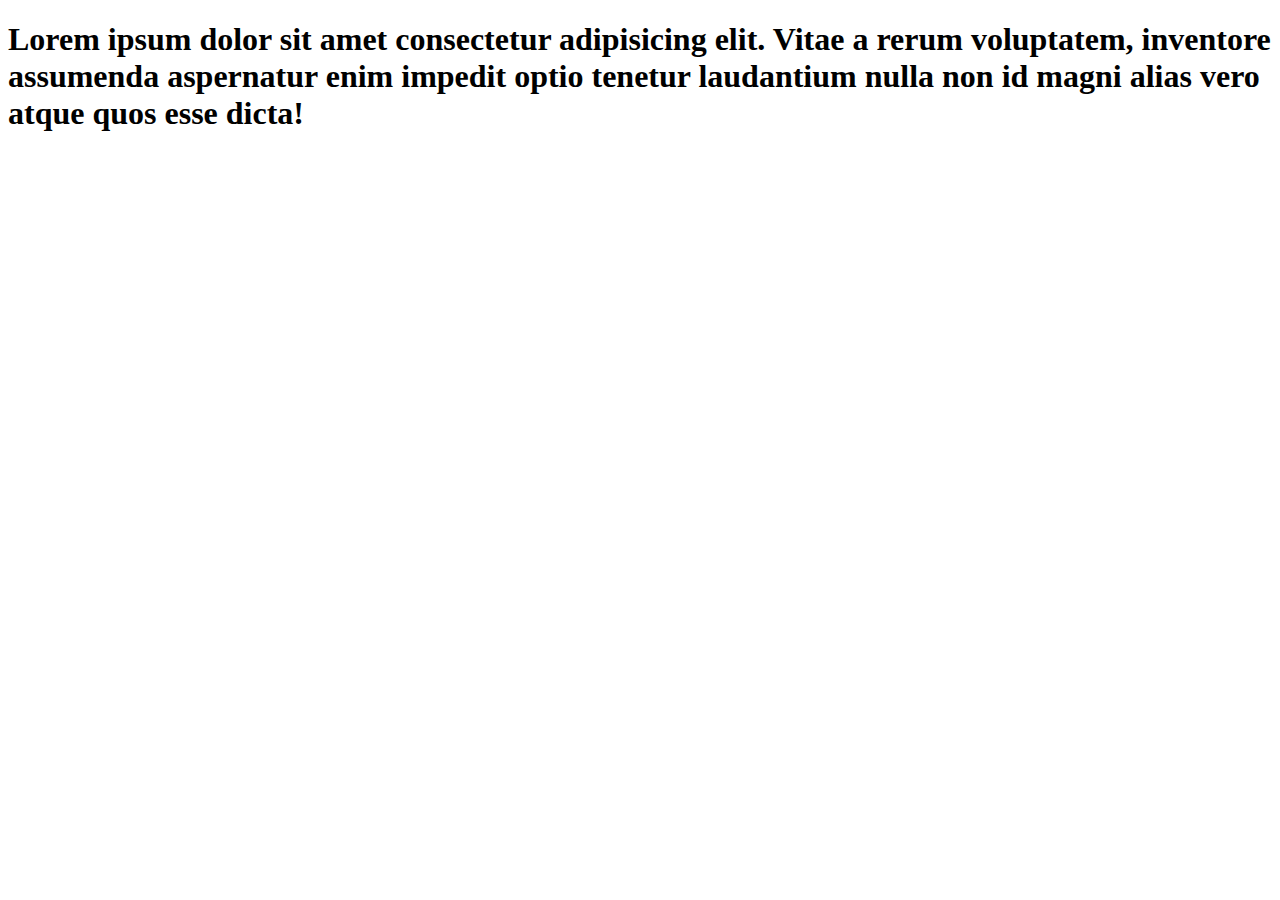
==== index.html @ 03691897 "exe2 -iniciando exercicio" ====
<!DOCTYPE html>
<html lang="pt-br">
<head>
    <meta charset="UTF-8">
    <meta name="viewport" content="width=device-width, initial-scale=1.0">
    <title>loja online</title>
    <link rel="stylesheet" href="/style.css">
</head>
<body>
    <h1>Lorem ipsum dolor sit amet consectetur adipisicing elit. Vitae a rerum voluptatem, inventore assumenda aspernatur enim impedit optio tenetur laudantium nulla non id magni alias vero atque quos esse dicta!</h1>
    
</body>
</html>
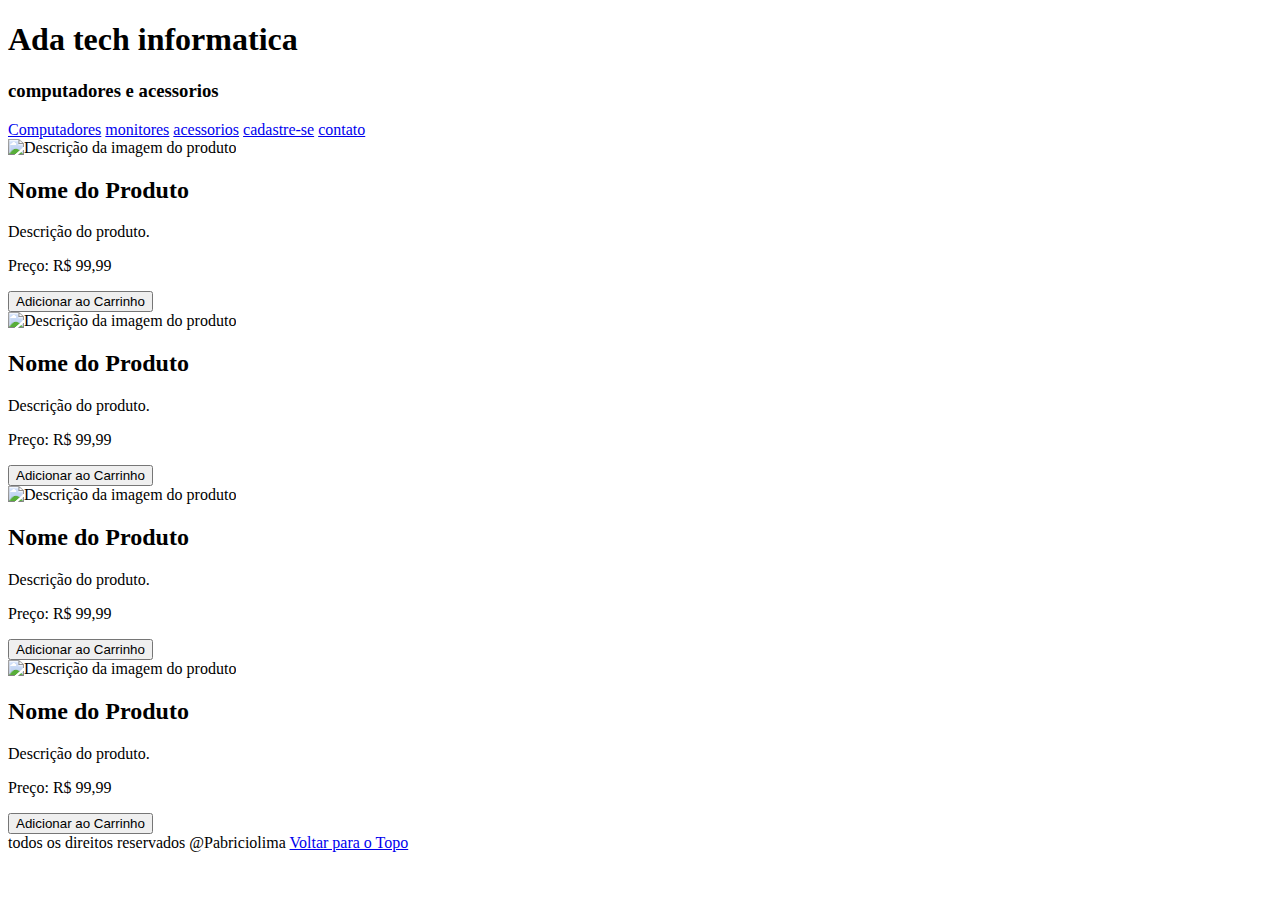
==== commit 262369f8: "adição do menu e lincagem das paginas a principal" ====
--- a/index.html
+++ b/index.html
@@ -7,7 +7,59 @@
     <link rel="stylesheet" href="/style.css">
 </head>
 <body>
-    <h1>Lorem ipsum dolor sit amet consectetur adipisicing elit. Vitae a rerum voluptatem, inventore assumenda aspernatur enim impedit optio tenetur laudantium nulla non id magni alias vero atque quos esse dicta!</h1>
+    <header>
+        <a id="topo" href="#topo"></a>
+         <!--<img src="###" alt="###" imagem da logo--> 
+    <h1>Ada tech informatica</h1>
+    <h3>computadores e acessorios</h3>
     
+    </header>
+    <nav>
+        <a href="computadores.html">Computadores</a>
+        <a href="monitores.html">monitores</a>
+        <a href="acessorios.html">acessorios</a>
+        <a href="cadastro.html">cadastre-se</a>
+        <a href="contato.html">contato</a>
+
+    </nav>
+    <div class="catalog-item">
+        <img src="caminho/para/imagem-do-produto.jpg" alt="Descrição da imagem do produto">
+        <h2>Nome do Produto</h2>
+        <p>Descrição do produto.</p>
+        <p>Preço: R$ 99,99</p>
+        <button>Adicionar ao Carrinho</button>
+      </div>
+      <div class="catalog-item">
+        <img src="caminho/para/imagem-do-produto.jpg" alt="Descrição da imagem do produto">
+        <h2>Nome do Produto</h2>
+        <p>Descrição do produto.</p>
+        <p>Preço: R$ 99,99</p>
+        <button>Adicionar ao Carrinho</button>
+      </div>
+      <div class="catalog-item">
+        <img src="caminho/para/imagem-do-produto.jpg" alt="Descrição da imagem do produto">
+        <h2>Nome do Produto</h2>
+        <p>Descrição do produto.</p>
+        <p>Preço: R$ 99,99</p>
+        <button>Adicionar ao Carrinho</button>
+      </div>
+      <div class="catalog-item">
+        <img src="caminho/para/imagem-do-produto.jpg" alt="Descrição da imagem do produto">
+        <h2>Nome do Produto</h2>
+        <p>Descrição do produto.</p>
+        <p>Preço: R$ 99,99</p>
+        <button>Adicionar ao Carrinho</button>
+      </div>
+   
+      <footer>
+        todos os direitos reservados @Pabriciolima
+
+            <a href="#topo">Voltar para o Topo</a>
+        
+      </footer>
+
+
+
+
 </body>
 </html>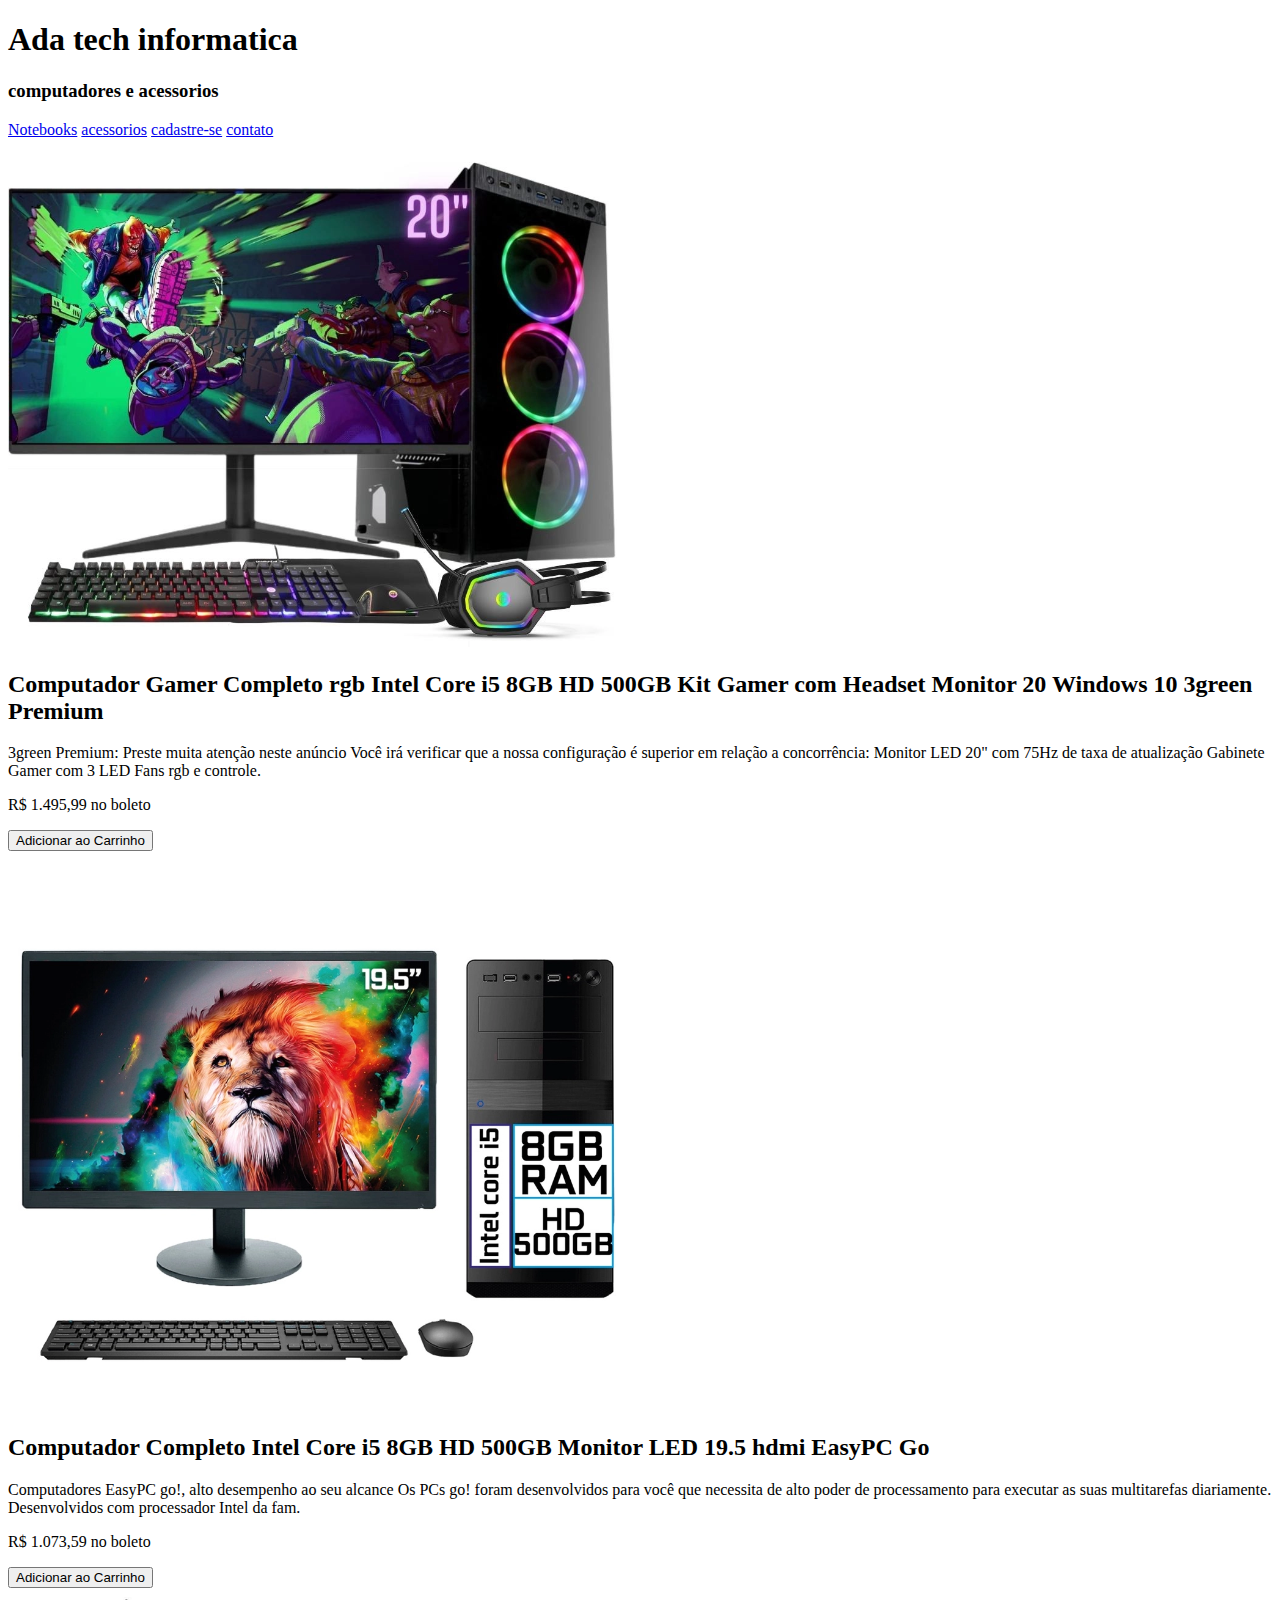
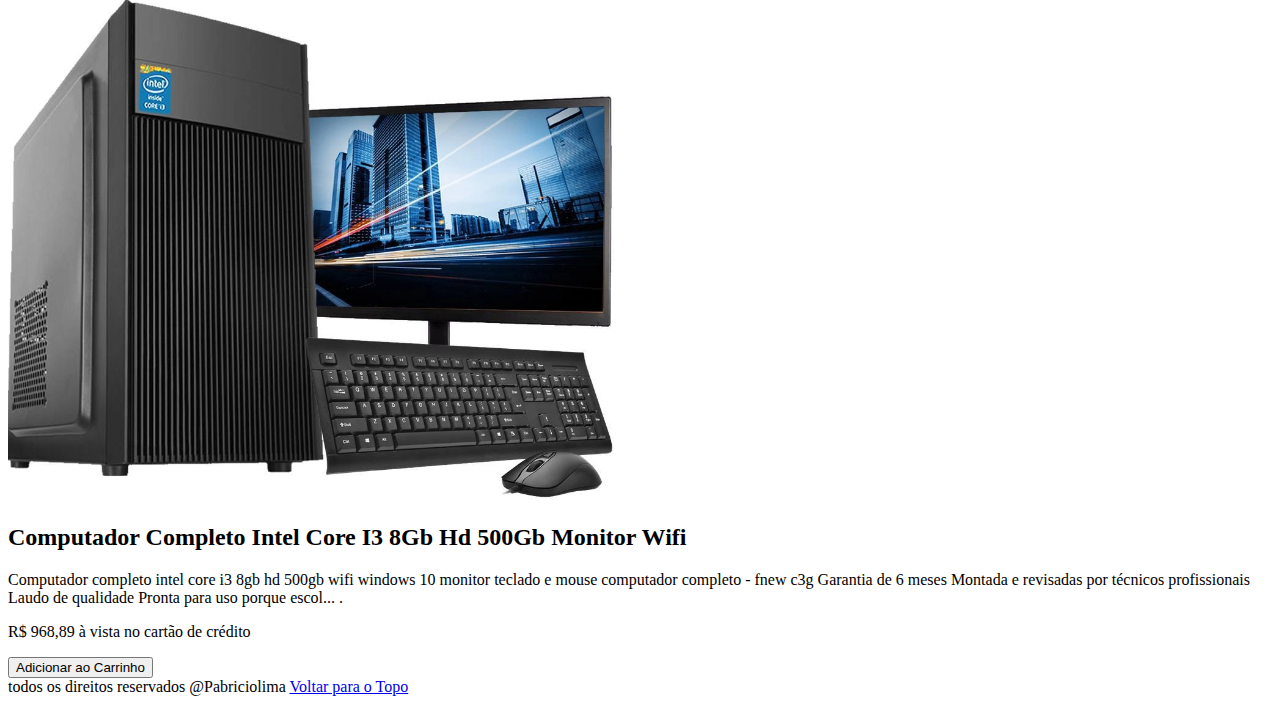
==== commit fa525e1f: "adicionado imagens dos produtos descrição e preço" ====
--- a/index.html
+++ b/index.html
@@ -15,41 +15,39 @@
     
     </header>
     <nav>
-        <a href="computadores.html">Computadores</a>
-        <a href="monitores.html">monitores</a>
+        <a href="notebooks.html">Notebooks</a>
         <a href="acessorios.html">acessorios</a>
         <a href="cadastro.html">cadastre-se</a>
         <a href="contato.html">contato</a>
 
     </nav>
     <div class="catalog-item">
-        <img src="caminho/para/imagem-do-produto.jpg" alt="Descrição da imagem do produto">
-        <h2>Nome do Produto</h2>
-        <p>Descrição do produto.</p>
-        <p>Preço: R$ 99,99</p>
+        <img src="assets/computador01.png" alt="Descrição da imagem do produto">
+        <h2>Computador Gamer Completo rgb Intel Core i5 8GB HD 500GB Kit Gamer com Headset Monitor 20 Windows 10 3green Premium</h2>
+        <p>3green Premium: Preste muita atenção neste anúncio Você irá verificar que a nossa configuração é superior em relação a concorrência: Monitor LED 20" com 75Hz de taxa de atualização Gabinete Gamer com 3 LED Fans rgb e controle.</p>
+        <p>R$ 1.495,99
+            no boleto</p>
         <button>Adicionar ao Carrinho</button>
       </div>
       <div class="catalog-item">
-        <img src="caminho/para/imagem-do-produto.jpg" alt="Descrição da imagem do produto">
-        <h2>Nome do Produto</h2>
-        <p>Descrição do produto.</p>
-        <p>Preço: R$ 99,99</p>
+        <img src="assets/computador02.png" alt="Descrição da imagem do produto">
+        <h2>Computador Completo Intel Core i5 8GB HD 500GB Monitor LED 19.5 hdmi EasyPC Go</h2>
+        <p>Computadores EasyPC go!, alto desempenho ao seu alcance Os PCs go! foram desenvolvidos para você que necessita de alto poder de processamento para executar as suas multitarefas diariamente. Desenvolvidos com processador Intel da fam.</p>
+        <p>R$ 1.073,59
+            no boleto</p>
         <button>Adicionar ao Carrinho</button>
       </div>
       <div class="catalog-item">
-        <img src="caminho/para/imagem-do-produto.jpg" alt="Descrição da imagem do produto">
-        <h2>Nome do Produto</h2>
-        <p>Descrição do produto.</p>
-        <p>Preço: R$ 99,99</p>
+        <img src="assets/computador03.png" alt="Descrição da imagem do produto">
+        <h2>Computador Completo Intel Core I3 8Gb Hd 500Gb Monitor Wifi</h2>
+        <p>Computador completo intel core i3 8gb hd 500gb wifi windows 10 monitor teclado e mouse computador completo - fnew c3g Garantia de 6 meses Montada e revisadas por técnicos profissionais Laudo de qualidade Pronta para uso porque escol...
+
+            .</p>
+        <p>R$ 968,89
+            à vista no cartão de crédito</p>
         <button>Adicionar ao Carrinho</button>
       </div>
-      <div class="catalog-item">
-        <img src="caminho/para/imagem-do-produto.jpg" alt="Descrição da imagem do produto">
-        <h2>Nome do Produto</h2>
-        <p>Descrição do produto.</p>
-        <p>Preço: R$ 99,99</p>
-        <button>Adicionar ao Carrinho</button>
-      </div>
+
    
       <footer>
         todos os direitos reservados @Pabriciolima
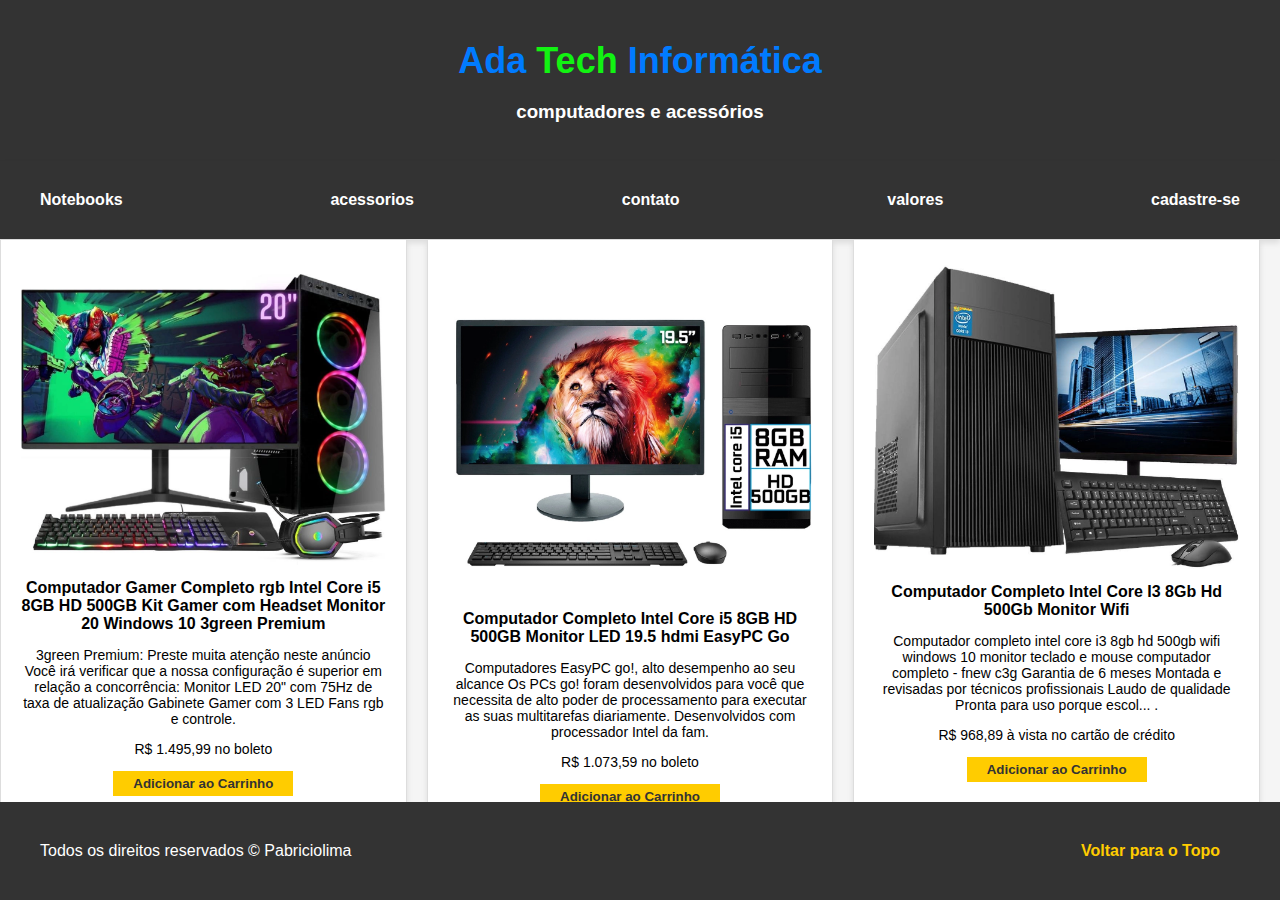
==== commit bbe2742f: "adição da tabela de cadastro e catalogo de valores e estilização geral" ====
--- a/index.html
+++ b/index.html
@@ -1,63 +1,82 @@
 <!DOCTYPE html>
 <html lang="pt-br">
+
 <head>
-    <meta charset="UTF-8">
-    <meta name="viewport" content="width=device-width, initial-scale=1.0">
+    <meta charset="UTF-8" />
+    <meta name="viewport" content="width=device-width, initial-scale=1.0" />
     <title>loja online</title>
-    <link rel="stylesheet" href="/style.css">
+    <link rel="stylesheet" href="/style.css" />
 </head>
+
 <body>
     <header>
         <a id="topo" href="#topo"></a>
-         <!--<img src="###" alt="###" imagem da logo--> 
-    <h1>Ada tech informatica</h1>
-    <h3>computadores e acessorios</h3>
-    
+        <!--<img src="###" alt="###" imagem da logo-->
+        <h1 class="logo">Ada <span class="green-text">Tech</span> Informática</h1>
+        <h3>computadores e acessórios</h3>
     </header>
     <nav>
         <a href="notebooks.html">Notebooks</a>
         <a href="acessorios.html">acessorios</a>
+        <a href="contato.html">contato</a>
+        <a href="tabela.html">valores</a>
         <a href="cadastro.html">cadastre-se</a>
-        <a href="contato.html">contato</a>
+    </nav>
+    <div class="catalog-container">
+        <div class="catalog">
+            <div class="catalog-item">
+                <img src="assets/computador01.png" alt="Descrição da imagem do produto" />
+                <h2>
+                    Computador Gamer Completo rgb Intel Core i5 8GB HD 500GB Kit Gamer
+                    com Headset Monitor 20 Windows 10 3green Premium
+                </h2>
+                <p>
+                    3green Premium: Preste muita atenção neste anúncio Você irá
+                    verificar que a nossa configuração é superior em relação a
+                    concorrência: Monitor LED 20" com 75Hz de taxa de atualização
+                    Gabinete Gamer com 3 LED Fans rgb e controle.
+                </p>
+                <p>R$ 1.495,99 no boleto</p>
+                <button>Adicionar ao Carrinho</button>
+            </div>
+            <div class="catalog-item">
+                <img src="assets/computador02.png" alt="Descrição da imagem do produto" />
+                <h2>
+                    Computador Completo Intel Core i5 8GB HD 500GB Monitor LED 19.5 hdmi
+                    EasyPC Go
+                </h2>
+                <p>
+                    Computadores EasyPC go!, alto desempenho ao seu alcance Os PCs go!
+                    foram desenvolvidos para você que necessita de alto poder de
+                    processamento para executar as suas multitarefas diariamente.
+                    Desenvolvidos com processador Intel da fam.
+                </p>
+                <p>R$ 1.073,59 no boleto</p>
+                <button>Adicionar ao Carrinho</button>
+            </div>
+            <div class="catalog-item">
+                <img src="assets/computador03.png" alt="Descrição da imagem do produto" />
+                <h2>Computador Completo Intel Core I3 8Gb Hd 500Gb Monitor Wifi</h2>
+                <p>
+                    Computador completo intel core i3 8gb hd 500gb wifi windows 10
+                    monitor teclado e mouse computador completo - fnew c3g Garantia de 6
+                    meses Montada e revisadas por técnicos profissionais Laudo de
+                    qualidade Pronta para uso porque escol... .
+                </p>
+                <p>R$ 968,89 à vista no cartão de crédito</p>
+                <button>Adicionar ao Carrinho</button>
+            </div> <br><br>
 
-    </nav>
-    <div class="catalog-item">
-        <img src="assets/computador01.png" alt="Descrição da imagem do produto">
-        <h2>Computador Gamer Completo rgb Intel Core i5 8GB HD 500GB Kit Gamer com Headset Monitor 20 Windows 10 3green Premium</h2>
-        <p>3green Premium: Preste muita atenção neste anúncio Você irá verificar que a nossa configuração é superior em relação a concorrência: Monitor LED 20" com 75Hz de taxa de atualização Gabinete Gamer com 3 LED Fans rgb e controle.</p>
-        <p>R$ 1.495,99
-            no boleto</p>
-        <button>Adicionar ao Carrinho</button>
-      </div>
-      <div class="catalog-item">
-        <img src="assets/computador02.png" alt="Descrição da imagem do produto">
-        <h2>Computador Completo Intel Core i5 8GB HD 500GB Monitor LED 19.5 hdmi EasyPC Go</h2>
-        <p>Computadores EasyPC go!, alto desempenho ao seu alcance Os PCs go! foram desenvolvidos para você que necessita de alto poder de processamento para executar as suas multitarefas diariamente. Desenvolvidos com processador Intel da fam.</p>
-        <p>R$ 1.073,59
-            no boleto</p>
-        <button>Adicionar ao Carrinho</button>
-      </div>
-      <div class="catalog-item">
-        <img src="assets/computador03.png" alt="Descrição da imagem do produto">
-        <h2>Computador Completo Intel Core I3 8Gb Hd 500Gb Monitor Wifi</h2>
-        <p>Computador completo intel core i3 8gb hd 500gb wifi windows 10 monitor teclado e mouse computador completo - fnew c3g Garantia de 6 meses Montada e revisadas por técnicos profissionais Laudo de qualidade Pronta para uso porque escol...
+            <footer>
+                <div class="footer-content">
+                    <p>Todos os direitos reservados &copy; Pabriciolima</p>
+                    <a href="#topo">Voltar para o Topo</a>
+                </div>
+            </footer>
+        </div>
+    </div>
 
-            .</p>
-        <p>R$ 968,89
-            à vista no cartão de crédito</p>
-        <button>Adicionar ao Carrinho</button>
-      </div>
+    <script src="script.js"></script>
+</body>
 
-   
-      <footer>
-        todos os direitos reservados @Pabriciolima
-
-            <a href="#topo">Voltar para o Topo</a>
-        
-      </footer>
-
-
-
-
-</body>
 </html>--- a/style.css
+++ b/style.css
@@ -0,0 +1,291 @@
+/* Estilos Globais */
+body {
+    font-family: Arial, sans-serif;
+    margin: 0;
+    padding: 0;
+}
+
+/* Estilos do Header (Logotipo e Slogan) */
+header {
+    background-color: #333;
+    color: #fff;
+    text-align: center;
+    padding: 20px 0;
+}
+
+.logo {
+    font-size: 36px;
+    margin: 0;
+}
+.green-text {
+    color: rgb(18, 243, 18);
+}
+
+/* Estilos do Menu de Navegação */
+nav {
+    background-color: #333;
+    text-align: center;
+    padding: 10px 0;
+    box-shadow: 0px 4px 6px rgba(0, 0, 0, 0.1);
+}
+
+nav ul {
+    list-style: none;
+    padding: 0;
+}
+
+nav li {
+    display: inline;
+    margin-right: 20px;
+}
+
+nav a {
+    text-decoration: none;
+    color: #fff;
+    font-weight: bold;
+    transition: color 0.3s; /* Efeito de transição de cor ao passar o mouse */
+}
+
+nav a:hover {
+    color: #61f300; /* Cor ao passar o mouse */
+    transform: scale(1.1); /* Efeito de escala ao passar o mouse */
+}
+
+/* Estilos do catálogo */
+/* Estilos do catálogo */
+.catalog-container {
+    overflow: hidden;
+    width: 100%;
+}
+
+.catalog {
+    display: flex;
+    gap: 20px;
+    transition: transform 0.5s;
+}
+
+.catalog-item {
+    width: calc(33.33% - 20px);
+    background-color: #fff;
+    border: 1px solid #ddd;
+    text-align: center;
+    padding: 20px;
+    transition: transform 0.3s;
+    box-shadow: 0px 4px 6px rgba(0, 0, 0, 0.1); /* Sombra */
+}
+
+.catalog-item:hover {
+    transform: scale(1.05);
+}
+
+.catalog-item img {
+    max-width: 100%;
+    height: auto;
+}
+
+.catalog-item h2 {
+    font-size: 16px;
+    margin: 10px 0;
+}
+
+.catalog-item p {
+    font-size: 14px;
+}
+
+.catalog-item button {
+    background-color: #ffcc00;
+    color: #333;
+    border: none;
+    padding: 5px 20px;
+    font-weight: bold;
+    cursor: pointer;
+    transition: background-color 0.3s;
+}
+
+.catalog-item button:hover {
+    background-color: #ff9900;
+}
+
+/* Menu de navegação estilizado */
+nav {
+    display: flex;
+    justify-content: space-between;
+    background-color: #333;
+    padding: 10px 20px;
+    box-shadow: 0px 4px 6px rgba(0, 0, 0, 0.1);
+}
+
+nav a {
+    text-decoration: none;
+    color: #fff;
+    font-weight: bold;
+    transition: transform 0.2s;
+}
+
+nav a:hover {
+    transform: scale(1.05); /* Zoom ao passar o mouse */
+}
+/* Estilos do footer */
+/* Estilos do footer */
+footer {
+    background-color: #333;
+    color: #fff;
+    text-align: center;
+    padding: 20px 0;
+    width: 100%;
+    position: fixed;
+    bottom: 0;
+    z-index: 999; /* Certifique-se de que o z-index seja maior que outros elementos */
+}
+
+/* Estilos do conteúdo do footer */
+.footer-content {
+    display: flex;
+    justify-content: space-between;
+    align-items: center;
+    max-width: 1200px;
+    margin: 0 auto;
+}
+
+.footer-content p {
+    margin: 0;
+    font-size: 16px;
+    color: #fff;
+
+}
+
+.footer-content a {
+    text-decoration: none;
+    color: #ffcc00;
+    font-weight: bold;
+    transition: color 0.3s;
+}
+
+.footer-content a:hover {
+    color: #ff9900; /* Cor ao passar o mouse */
+}
+
+
+/* Estilos da tabela de preços */
+.price-table {
+    margin: 20px;
+    border: 1px solid #ddd;
+    border-collapse: collapse;
+    width: 100%;
+}
+
+.price-table th {
+    background-color: #333;
+    color: #fff;
+    padding: 10px;
+    text-align: left;
+}
+
+.price-table th, .price-table td {
+    border: 1px solid #ddd;
+    padding: 10px;
+}
+
+.price-table tbody tr:nth-child(even) {
+    background-color: #f9f9f9;
+}
+
+.price-table tbody tr:nth-child(odd) {
+    background-color: #fff;
+}
+
+.price-table tbody td {
+    text-align: center;
+}
+
+/* Estilos para hover (opcional) */
+.price-table tbody tr:hover {
+    background-color: #ffcc00;
+    color: #333;
+}
+/* Estilos Globais */
+body {
+    font-family: Arial, sans-serif;
+    margin: 0;
+    padding: 0;
+    background-color: #f5f5f5;
+}
+
+/* Estilos para o link de retorno */
+a {
+    text-decoration: none;
+    color: #007BFF;
+    display: block;
+    margin: 20px;
+}
+
+/* Estilos para o cabeçalho */
+h1 {
+    text-align: center;
+    margin: 20px;
+    color: #007BFF;
+}
+
+/* Estilos para o bloco de informações de contato */
+.contact-info {
+    display: flex;
+    justify-content: space-around;
+    margin: 20px;
+}
+
+.contact-card {
+    background-color: #fff;
+    border: 1px solid #ccc;
+    padding: 20px;
+    box-shadow: 0 0 10px rgba(0, 0, 0, 0.2);
+    text-align: center;
+    max-width: 300px;
+}
+
+.contact-card h2 {
+    color: #007BFF;
+}
+
+/* Estilos para o formulário de contato */
+.contact-form {
+    background-color: #fff;
+    border: 1px solid #ccc;
+    padding: 20px;
+    box-shadow: 0 0 10px rgba(0, 0, 0, 0.2);
+    max-width: 400px;
+}
+
+.contact-form h2 {
+    color: #007BFF;
+}
+
+.contact-form form {
+    display: flex;
+    flex-direction: column;
+}
+
+.contact-form label {
+    margin: 10px 0;
+    font-weight: bold;
+}
+
+.contact-form input,
+.contact-form textarea {
+    padding: 10px;
+    margin: 5px 0;
+    border: 1px solid #ccc;
+    border-radius: 5px;
+}
+
+.contact-form button {
+    background-color: #007BFF;
+    color: #fff;
+    border: none;
+    padding: 10px;
+    cursor: pointer;
+    transition: background-color 0.3s;
+}
+
+.contact-form button:hover {
+    background-color: #0056b3;
+}
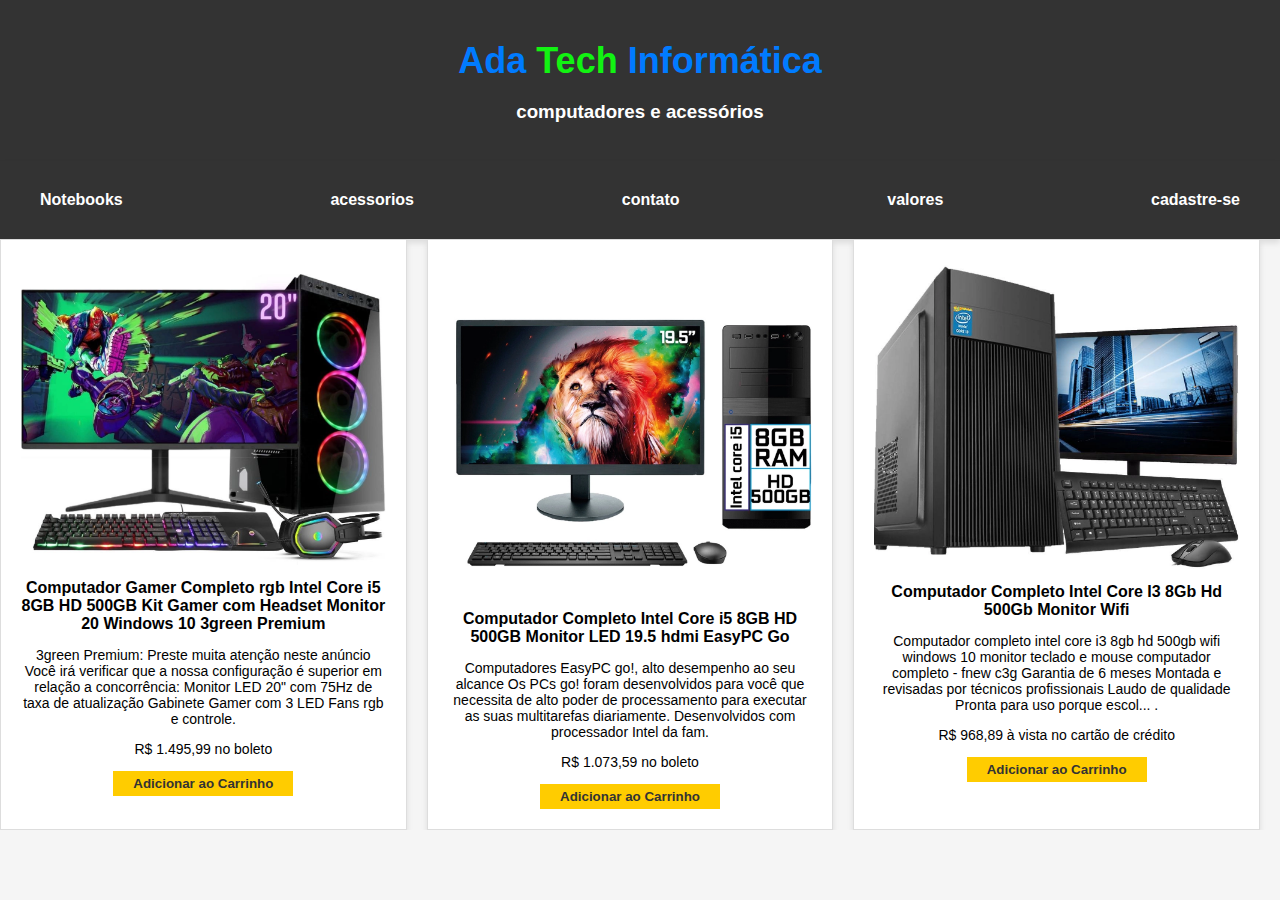
==== commit c2cbb342: "pequenas alterações no link do css que não estava funcionando" ====
--- a/index.html
+++ b/index.html
@@ -5,13 +5,13 @@
     <meta charset="UTF-8" />
     <meta name="viewport" content="width=device-width, initial-scale=1.0" />
     <title>loja online</title>
-    <link rel="stylesheet" href="/style.css" />
+    <link rel="stylesheet" href="style.css" />
 </head>
 
 <body>
     <header>
         <a id="topo" href="#topo"></a>
-        <!--<img src="###" alt="###" imagem da logo-->
+        
         <h1 class="logo">Ada <span class="green-text">Tech</span> Informática</h1>
         <h3>computadores e acessórios</h3>
     </header>
@@ -67,12 +67,7 @@
                 <button>Adicionar ao Carrinho</button>
             </div> <br><br>
 
-            <footer>
-                <div class="footer-content">
-                    <p>Todos os direitos reservados &copy; Pabriciolima</p>
-                    <a href="#topo">Voltar para o Topo</a>
-                </div>
-            </footer>
+            
         </div>
     </div>
 
--- a/style.css
+++ b/style.css
@@ -71,7 +71,7 @@
     text-align: center;
     padding: 20px;
     transition: transform 0.3s;
-    box-shadow: 0px 4px 6px rgba(0, 0, 0, 0.1); /* Sombra */
+    box-shadow: 0px 4px 6px rgba(0, 0, 0, 0.1); 
 }
 
 .catalog-item:hover {
@@ -125,45 +125,7 @@
 nav a:hover {
     transform: scale(1.05); /* Zoom ao passar o mouse */
 }
-/* Estilos do footer */
-/* Estilos do footer */
-footer {
-    background-color: #333;
-    color: #fff;
-    text-align: center;
-    padding: 20px 0;
-    width: 100%;
-    position: fixed;
-    bottom: 0;
-    z-index: 999; /* Certifique-se de que o z-index seja maior que outros elementos */
-}
-
-/* Estilos do conteúdo do footer */
-.footer-content {
-    display: flex;
-    justify-content: space-between;
-    align-items: center;
-    max-width: 1200px;
-    margin: 0 auto;
-}
-
-.footer-content p {
-    margin: 0;
-    font-size: 16px;
-    color: #fff;
-
-}
-
-.footer-content a {
-    text-decoration: none;
-    color: #ffcc00;
-    font-weight: bold;
-    transition: color 0.3s;
-}
-
-.footer-content a:hover {
-    color: #ff9900; /* Cor ao passar o mouse */
-}
+/* Estilos do footer 
 
 
 /* Estilos da tabela de preços */
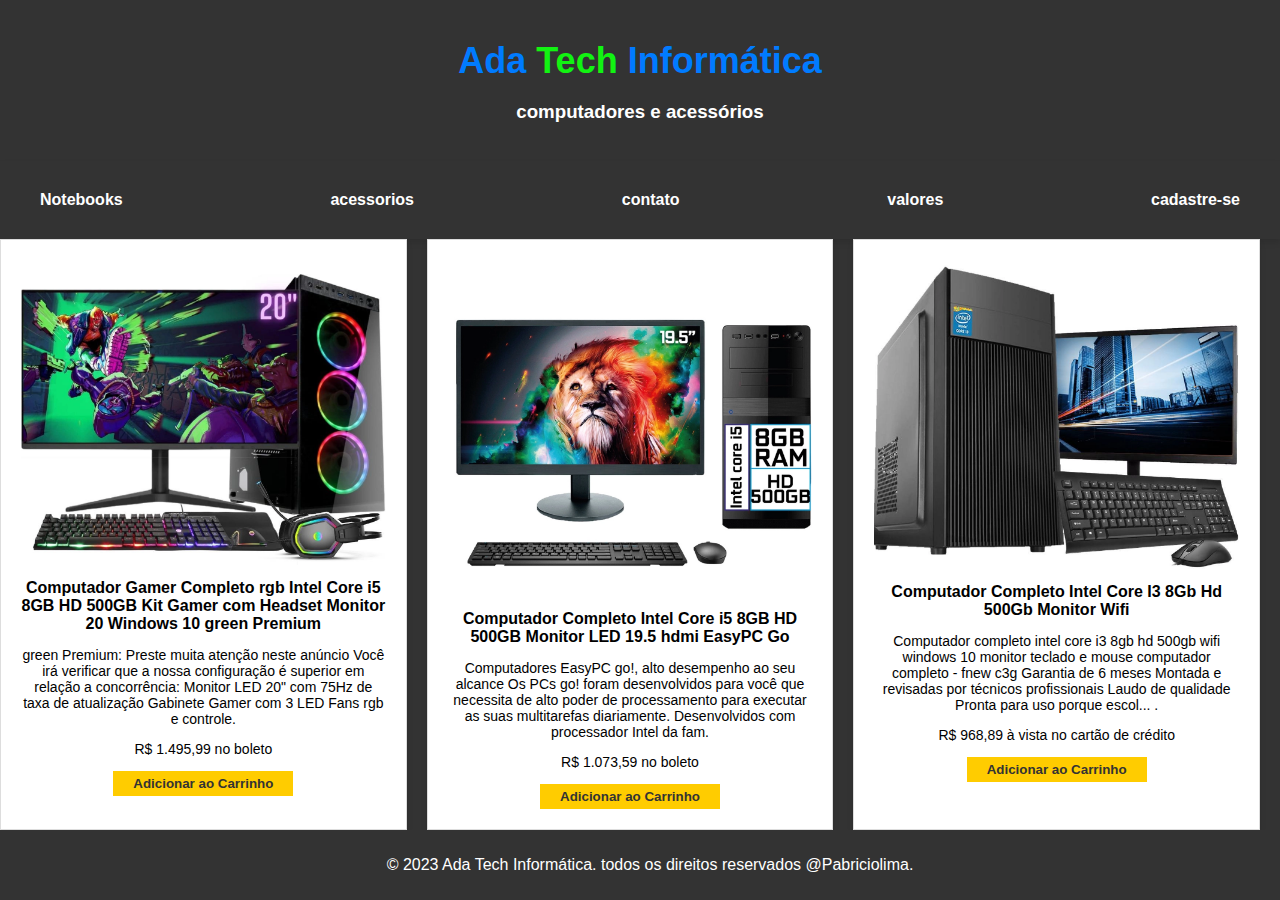
==== commit c170ebfb: "Correção do footer com adição do flexbox" ====
--- a/index.html
+++ b/index.html
@@ -1,77 +1,91 @@
 <!DOCTYPE html>
 <html lang="pt-br">
-
-<head>
+  <head>
     <meta charset="UTF-8" />
     <meta name="viewport" content="width=device-width, initial-scale=1.0" />
     <title>loja online</title>
     <link rel="stylesheet" href="style.css" />
-</head>
+  </head>
 
-<body>
-    <header>
+  <body>
+    <div class="container">
+      <header>
         <a id="topo" href="#topo"></a>
-        
-        <h1 class="logo">Ada <span class="green-text">Tech</span> Informática</h1>
+
+        <h1 class="logo">
+          Ada <span class="green-text">Tech</span> Informática
+        </h1>
         <h3>computadores e acessórios</h3>
-    </header>
-    <nav>
+      </header>
+      <nav>
         <a href="notebooks.html">Notebooks</a>
         <a href="acessorios.html">acessorios</a>
         <a href="contato.html">contato</a>
         <a href="tabela.html">valores</a>
         <a href="cadastro.html">cadastre-se</a>
-    </nav>
-    <div class="catalog-container">
+      </nav>
+      <div class="catalog-container">
         <div class="catalog">
-            <div class="catalog-item">
-                <img src="assets/computador01.png" alt="Descrição da imagem do produto" />
-                <h2>
-                    Computador Gamer Completo rgb Intel Core i5 8GB HD 500GB Kit Gamer
-                    com Headset Monitor 20 Windows 10 3green Premium
-                </h2>
-                <p>
-                    3green Premium: Preste muita atenção neste anúncio Você irá
-                    verificar que a nossa configuração é superior em relação a
-                    concorrência: Monitor LED 20" com 75Hz de taxa de atualização
-                    Gabinete Gamer com 3 LED Fans rgb e controle.
-                </p>
-                <p>R$ 1.495,99 no boleto</p>
-                <button>Adicionar ao Carrinho</button>
-            </div>
-            <div class="catalog-item">
-                <img src="assets/computador02.png" alt="Descrição da imagem do produto" />
-                <h2>
-                    Computador Completo Intel Core i5 8GB HD 500GB Monitor LED 19.5 hdmi
-                    EasyPC Go
-                </h2>
-                <p>
-                    Computadores EasyPC go!, alto desempenho ao seu alcance Os PCs go!
-                    foram desenvolvidos para você que necessita de alto poder de
-                    processamento para executar as suas multitarefas diariamente.
-                    Desenvolvidos com processador Intel da fam.
-                </p>
-                <p>R$ 1.073,59 no boleto</p>
-                <button>Adicionar ao Carrinho</button>
-            </div>
-            <div class="catalog-item">
-                <img src="assets/computador03.png" alt="Descrição da imagem do produto" />
-                <h2>Computador Completo Intel Core I3 8Gb Hd 500Gb Monitor Wifi</h2>
-                <p>
-                    Computador completo intel core i3 8gb hd 500gb wifi windows 10
-                    monitor teclado e mouse computador completo - fnew c3g Garantia de 6
-                    meses Montada e revisadas por técnicos profissionais Laudo de
-                    qualidade Pronta para uso porque escol... .
-                </p>
-                <p>R$ 968,89 à vista no cartão de crédito</p>
-                <button>Adicionar ao Carrinho</button>
-            </div> <br><br>
+          <div class="catalog-item">
+            <img
+              src="assets/computador01.png"
+              alt="Descrição da imagem do produto"
+            />
+            <h2>
+              Computador Gamer Completo rgb Intel Core i5 8GB HD 500GB Kit Gamer
+              com Headset Monitor 20 Windows 10 green Premium
+            </h2>
+            <p>
+              green Premium: Preste muita atenção neste anúncio Você irá
+              verificar que a nossa configuração é superior em relação a
+              concorrência: Monitor LED 20" com 75Hz de taxa de atualização
+              Gabinete Gamer com 3 LED Fans rgb e controle.
+            </p>
+            <p>R$ 1.495,99 no boleto</p>
+            <button>Adicionar ao Carrinho</button>
+          </div>
+          <div class="catalog-item">
+            <img
+              src="assets/computador02.png"
+              alt="Descrição da imagem do produto"
+            />
+            <h2>
+              Computador Completo Intel Core i5 8GB HD 500GB Monitor LED 19.5
+              hdmi EasyPC Go
+            </h2>
+            <p>
+              Computadores EasyPC go!, alto desempenho ao seu alcance Os PCs go!
+              foram desenvolvidos para você que necessita de alto poder de
+              processamento para executar as suas multitarefas diariamente.
+              Desenvolvidos com processador Intel da fam.
+            </p>
+            <p>R$ 1.073,59 no boleto</p>
+            <button>Adicionar ao Carrinho</button>
+          </div>
+          <div class="catalog-item">
+            <img
+              src="assets/computador03.png"
+              alt="Descrição da imagem do produto"
+            />
+            <h2>Computador Completo Intel Core I3 8Gb Hd 500Gb Monitor Wifi</h2>
+            <p>
+              Computador completo intel core i3 8gb hd 500gb wifi windows 10
+              monitor teclado e mouse computador completo - fnew c3g Garantia de
+              6 meses Montada e revisadas por técnicos profissionais Laudo de
+              qualidade Pronta para uso porque escol... .
+            </p>
+            <p>R$ 968,89 à vista no cartão de crédito</p>
+            <button>Adicionar ao Carrinho</button>
+          </div>
+          <br /><br />
+        </div>
+      </div>
 
-            
-        </div>
+      <footer>
+        <p>&copy; 2023 Ada Tech Informática.  todos os direitos reservados @Pabriciolima.</p>
+      </footer>
     </div>
 
     <script src="script.js"></script>
-</body>
-
-</html>+  </body>
+</html>
--- a/style.css
+++ b/style.css
@@ -5,6 +5,14 @@
     padding: 0;
 }
 
+.container{
+    background-color: #333;
+    display: flex;
+    flex-direction: column;
+
+
+}
+
 /* Estilos do Header (Logotipo e Slogan) */
 header {
     background-color: #333;
@@ -23,7 +31,7 @@
 
 /* Estilos do Menu de Navegação */
 nav {
-    background-color: #333;
+    background-color: #01f73e;
     text-align: center;
     padding: 10px 0;
     box-shadow: 0px 4px 6px rgba(0, 0, 0, 0.1);
@@ -125,7 +133,35 @@
 nav a:hover {
     transform: scale(1.05); /* Zoom ao passar o mouse */
 }
-/* Estilos do footer 
+
+/* Estilo para o footer */
+footer {
+    background-color: #333; /* Cor de fundo */
+    color: #fff; /* Cor do texto */
+    text-align: center; /* Alinhamento do texto */
+    padding: 10px; /* Espaçamento interno */
+    width: 100%;
+    bottom: 0;
+    flex-direction: flex;
+    justify-content: end;
+}
+
+
+/* Estilização para os links do footer (se necessário) */
+footer a {
+    color: #fff;
+    text-decoration: none;
+}
+
+/* Estilo para o link de direitos autorais (©) */
+footer a.copyright {
+    color: #ff6600; /* Cor laranja */
+}
+
+/* Estilização para o hover (quando passa o mouse) dos links do footer (se necessário) */
+footer a:hover {
+    text-decoration: underline;
+}
 
 
 /* Estilos da tabela de preços */
